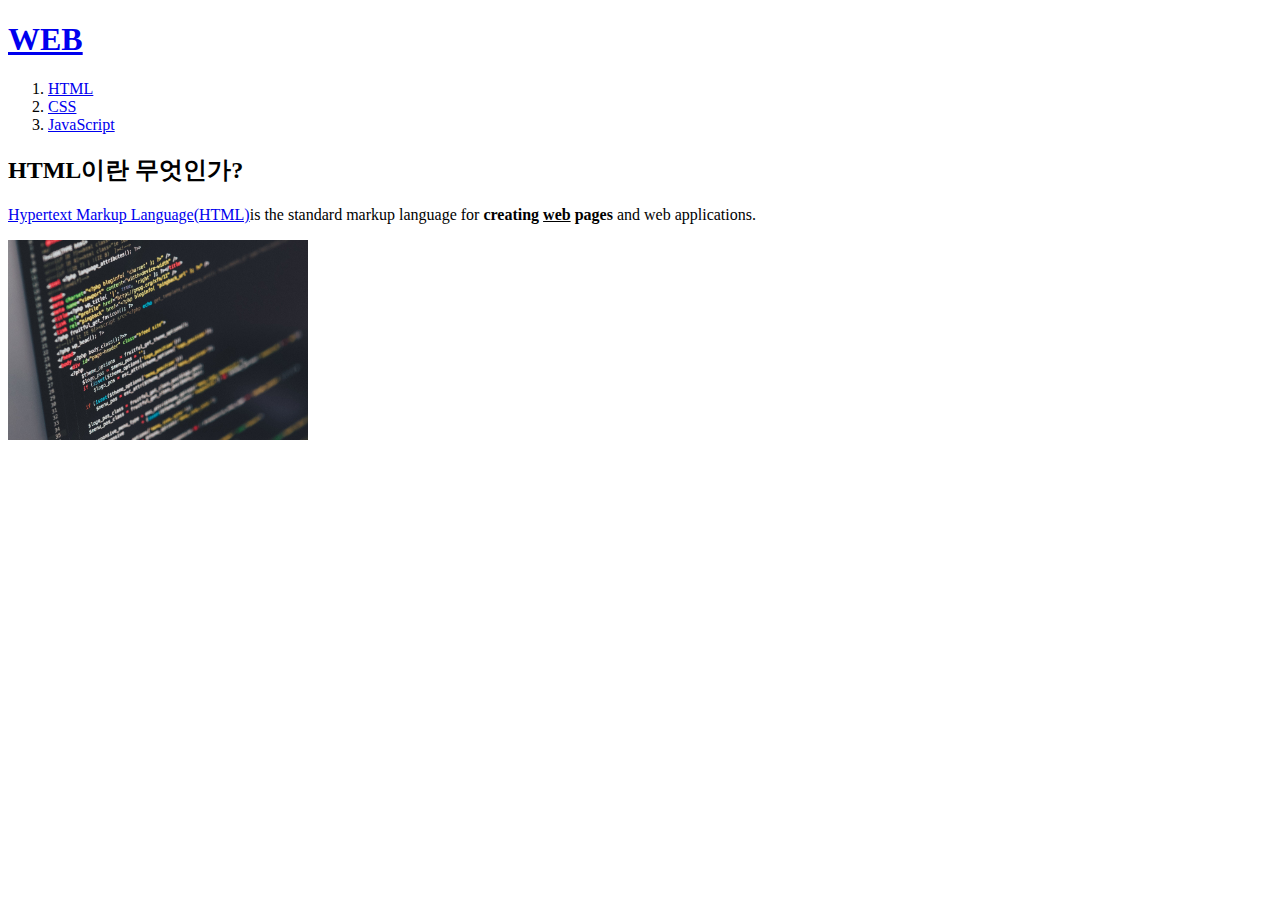
==== 1.html @ a949d359 "first version" ====
<!doctype html>
<html>
<head>
  <title>WEB1 - HTML</title>
  <meta charset="utf-8">
</head>

<body>
  <h1><a href="index.html">WEB</a></h1>
  <ol>
    <li><a href="1.html">HTML</a></li>
    <li><a href="2.html">CSS</a></li>
    <li><a href="3.html">JavaScript</a></li>
  </ol>
<h2>HTML이란 무엇인가?</h2>
<p><a href="https://www.w3.org/TR/html5/"
target="_blank" title="html5 specification">
Hypertext Markup Language(HTML)</a>is the standard markup
language for <strong>creating <u>web</u> pages</strong> and web
applications.</p>
<img src="code.jpg" width="300">
</body>
</html>
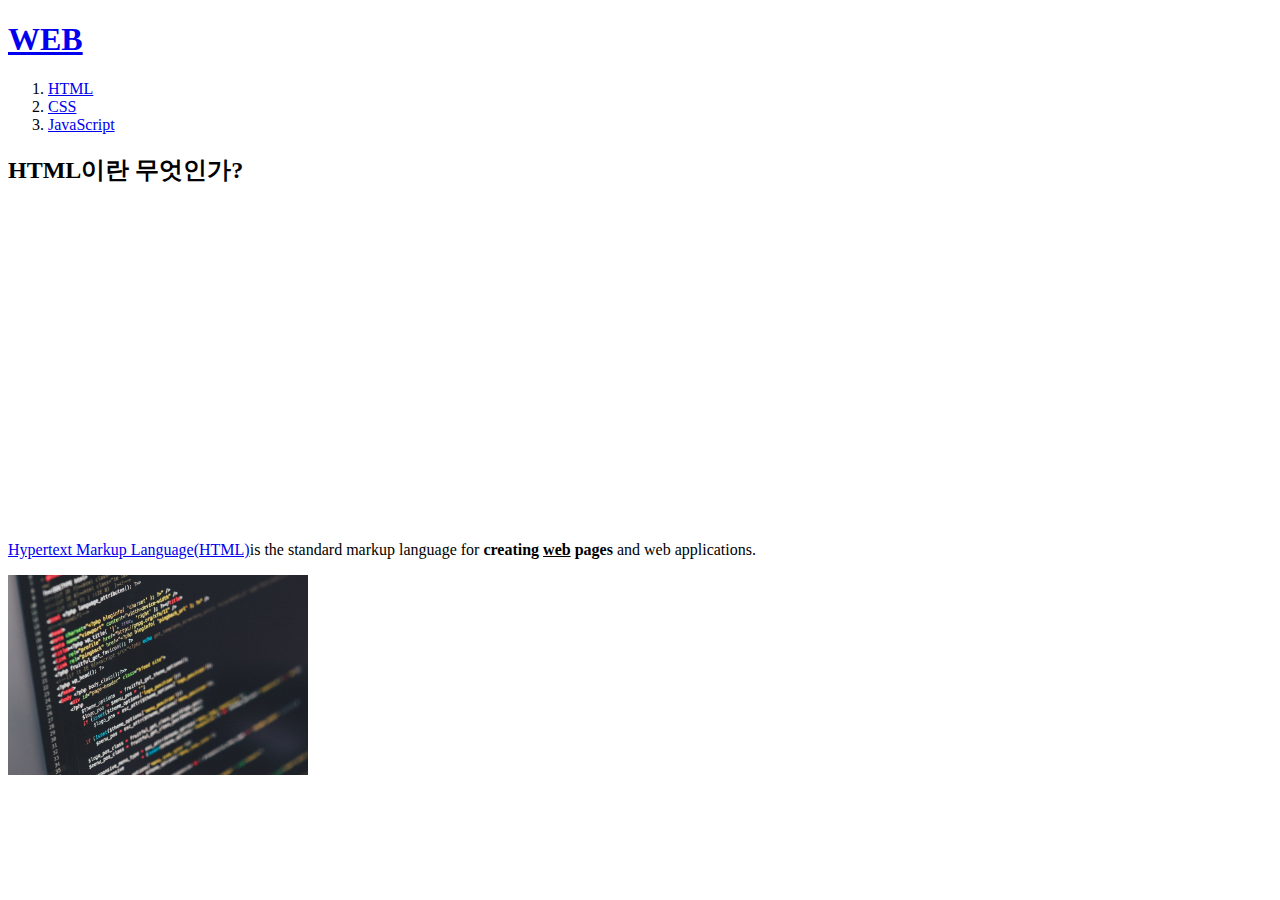
==== commit 82953561: "ver.2" ====
--- a/1.html
+++ b/1.html
@@ -13,6 +13,9 @@
     <li><a href="3.html">JavaScript</a></li>
   </ol>
 <h2>HTML이란 무엇인가?</h2>
+<p>
+  <iframe width="560" height="315" src="https://www.youtube.com/embed/jSJM9iOiQ1g" title="YouTube video player" frameborder="0" allow="accelerometer; autoplay; clipboard-write; encrypted-media; gyroscope; picture-in-picture" allowfullscreen></iframe>
+</p>
 <p><a href="https://www.w3.org/TR/html5/"
 target="_blank" title="html5 specification">
 Hypertext Markup Language(HTML)</a>is the standard markup
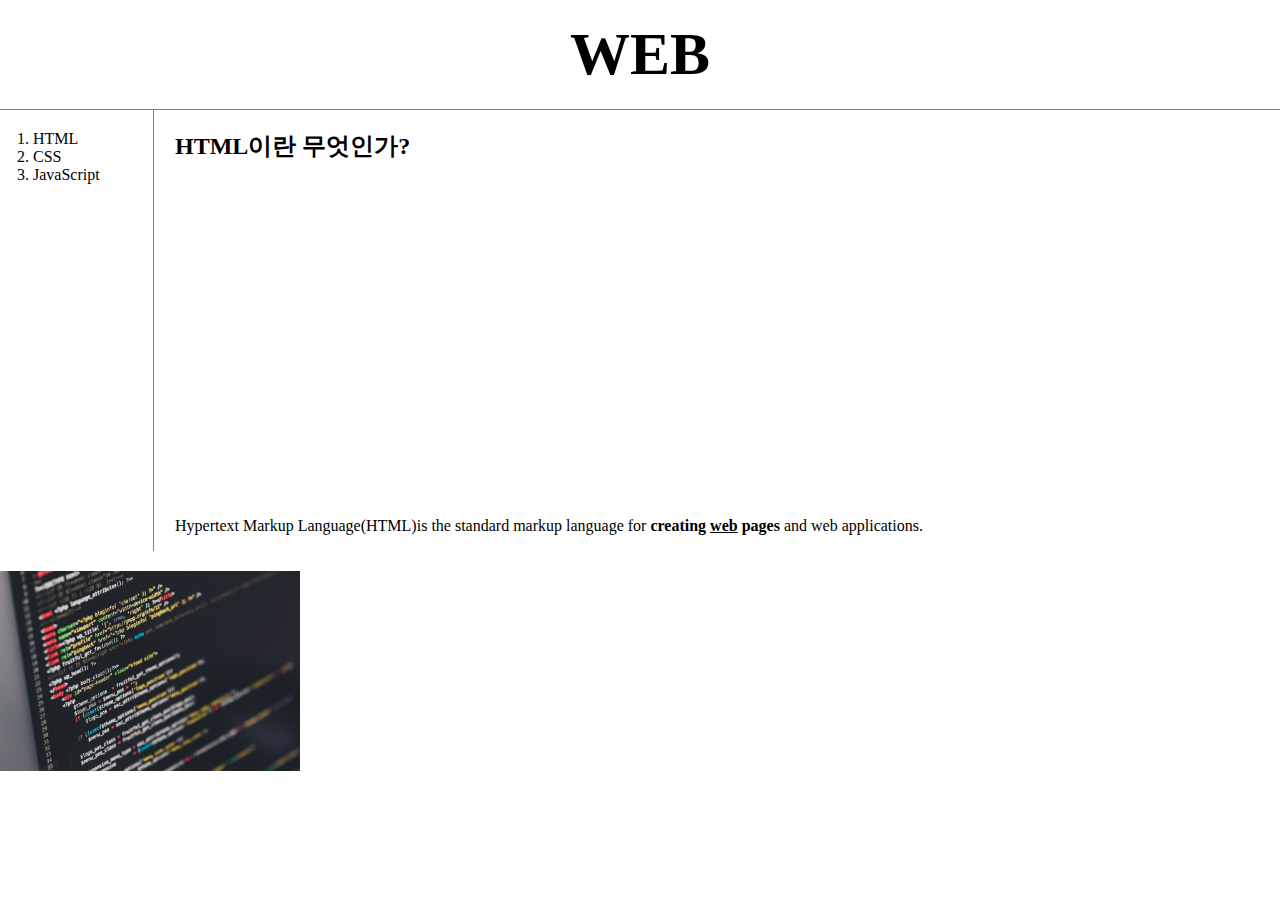
==== commit c95af4c6: "Add files via upload" ====
--- a/1.html
+++ b/1.html
@@ -4,23 +4,48 @@
   <title>WEB1 - HTML</title>
   <meta charset="utf-8">
 </head>
-
+<link rel="stylesheet" href="style.css">
 <body>
   <h1><a href="index.html">WEB</a></h1>
-  <ol>
-    <li><a href="1.html">HTML</a></li>
-    <li><a href="2.html">CSS</a></li>
-    <li><a href="3.html">JavaScript</a></li>
-  </ol>
-<h2>HTML이란 무엇인가?</h2>
+<div id=grid>
+    <ol>
+      <li><a href="1.html">HTML</a></li>
+      <li><a href="2.html">CSS</a></li>
+      <li><a href="3.html">JavaScript</a></li>
+    </ol>
+    <div id=article>
+      <h2>HTML이란 무엇인가?</h2>
+      <p>
+        <iframe width="560" height="315" src="https://www.youtube.com/embed/jSJM9iOiQ1g" title="YouTube video player" frameborder="0" allow="accelerometer; autoplay; clipboard-write; encrypted-media; gyroscope; picture-in-picture" allowfullscreen></iframe>
+      </p>
+        <p><a href="https://www.w3.org/TR/html5/"
+          target="_blank" title="html5 specification">
+          Hypertext Markup Language(HTML)</a>is the standard markup
+          language for <strong>creating <u>web</u> pages</strong> and web
+          applications.</p>
+      </div>
+</div>
+<img src="code.jpg" width="300">
 <p>
-  <iframe width="560" height="315" src="https://www.youtube.com/embed/jSJM9iOiQ1g" title="YouTube video player" frameborder="0" allow="accelerometer; autoplay; clipboard-write; encrypted-media; gyroscope; picture-in-picture" allowfullscreen></iframe>
+  <div id="disqus_thread"></div>
+<script>
+    /**
+    *  RECOMMENDED CONFIGURATION VARIABLES: EDIT AND UNCOMMENT THE SECTION BELOW TO INSERT DYNAMIC VALUES FROM YOUR PLATFORM OR CMS.
+    *  LEARN WHY DEFINING THESE VARIABLES IS IMPORTANT: https://disqus.com/admin/universalcode/#configuration-variables    */
+    /*
+    var disqus_config = function () {
+    this.page.url = PAGE_URL;  // Replace PAGE_URL with your page's canonical URL variable
+    this.page.identifier = PAGE_IDENTIFIER; // Replace PAGE_IDENTIFIER with your page's unique identifier variable
+    };
+    */
+    (function() { // DON'T EDIT BELOW THIS LINE
+    var d = document, s = d.createElement('script');
+    s.src = 'https://ttsadfasdf.disqus.com/embed.js';
+    s.setAttribute('data-timestamp', +new Date());
+    (d.head || d.body).appendChild(s);
+    })();
+</script>
+<noscript>Please enable JavaScript to view the <a href="https://disqus.com/?ref_noscript">comments powered by Disqus.</a></noscript>
 </p>
-<p><a href="https://www.w3.org/TR/html5/"
-target="_blank" title="html5 specification">
-Hypertext Markup Language(HTML)</a>is the standard markup
-language for <strong>creating <u>web</u> pages</strong> and web
-applications.</p>
-<img src="code.jpg" width="300">
 </body>
 </html>
--- a/style.css
+++ b/style.css
@@ -0,0 +1,38 @@
+#grid #article{
+  padding-left: 25px;
+}
+img{
+  padding-top: 20px
+}
+#grid{
+  display: grid;
+  grid-template-columns: 150px 1fr;
+}
+body{
+  margin: 0;
+}
+
+  a {color:black;text-decoration:none;
+  }
+  h1 {font-size:60px; text-align: center;
+    border-bottom:1px solid gray;
+    margin:0;
+    padding: 20px
+  }
+  #grid ol{
+    border-right: 1px solid gray;
+    width:100px;
+    margin:0;
+    padding: 20px;
+    padding-left: 33px;
+  }
+  @media(max-width:800px){
+    #grid{
+      display: block;
+    }
+    #grid ol{
+      border-right:none;
+    }
+    h1 {border-bottom:none;
+    }
+  }
